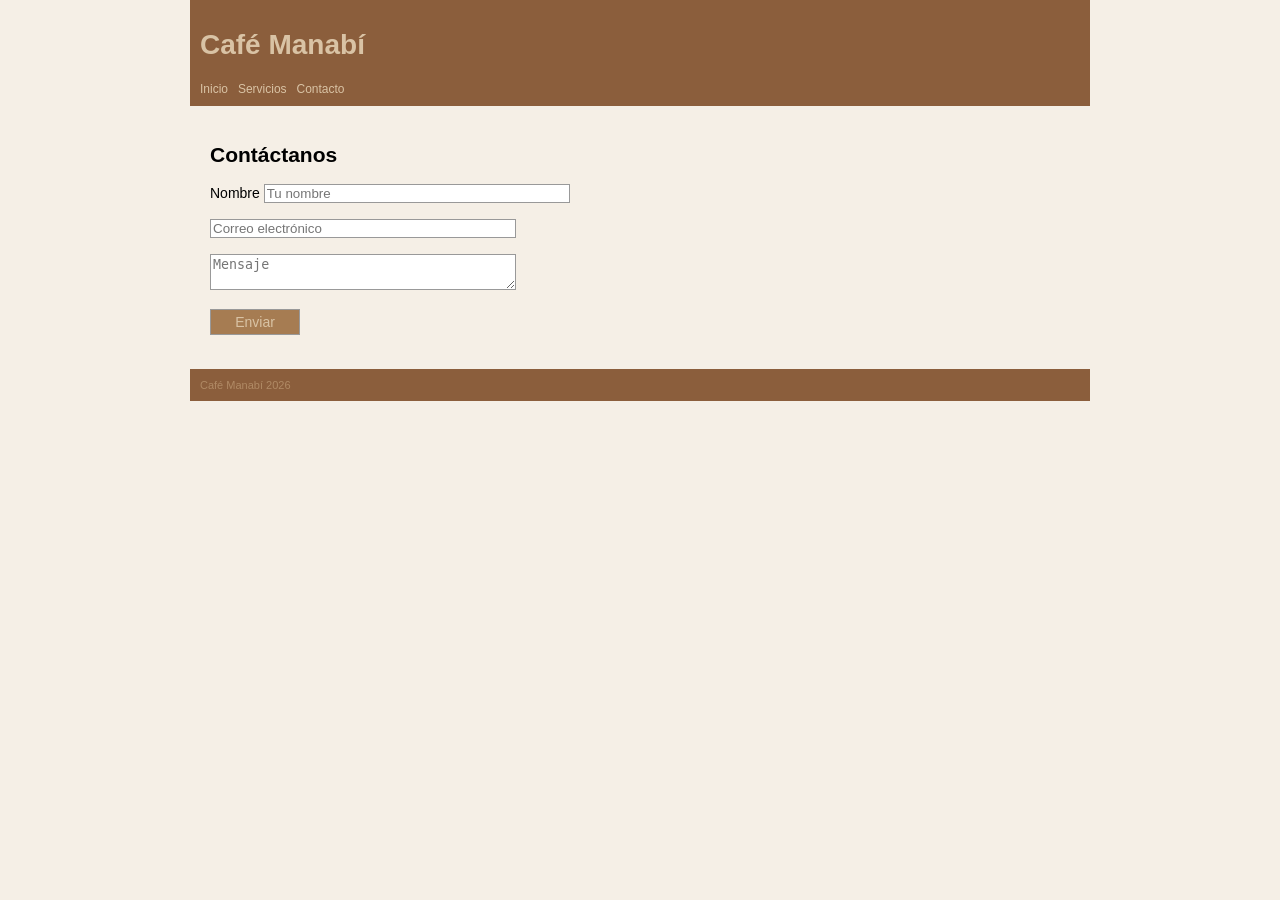
==== contacto.html @ 78db5170 "Version inicial del sitio" ====
<!DOCTYPE html>
<html>
<head>
<meta charset="utf-8">
<title>Inicio</title>
<link rel="stylesheet" href="css/estilos.css">
</head>
<body>
<div class="encabezado">
  <h1>Café Manabí</h1>
  <div class="menu">
    <a href="index.html">Inicio</a>
    <a href="servicios.html">Servicios</a>
    <a href="contacto.html">Contacto</a>
  </div>
</div>

<div class="contenido">
  <h2>Contáctanos</h2>
  <form>
    Nombre
    <input type="text" id="nombre" placeholder="Tu nombre"><br><br>
    <input type="text" id="correo" placeholder="Correo electrónico"><br><br>
    <textarea id="mensaje" placeholder="Mensaje"></textarea><br><br>
    <div class="boton" onclick="enviar()">Enviar</div>
  </form>
  <p id="resultado"></p>
</div>

<div class="pie">Café Manabí 2026</div>
<script src="js/app.js"></script>
</body>
</html>
---- css/estilos.css ----
body { font-family: Arial; font-size: 14px; width: 900px; margin: 0 auto; background: #f5efe6; }
.encabezado { background: #8b5e3c; padding: 10px; }
.encabezado h1 { color: #d9c3a5; font-size: 28px; }
.menu a { color: #d9c3a5; margin-right: 6px; text-decoration: none; font-size: 12px; }
.contenido { padding: 20px; }
a { color: #c9a27a; }
.pregunta { background: #a67c52; color: #d9c3a5; padding: 8px; margin-top: 6px; cursor: pointer; }
.respuesta { display: none; padding: 8px; }
input, textarea, .boton { outline: none; border: 1px solid #999; width: 300px; }
.boton { background: #a67c52; color: #d9c3a5; text-align: center; padding: 4px; cursor: pointer; width: 80px; }
#resultado { colour: red; }
.pie { background: #8b5e3c; color: #b08a65; padding: 10px; font-size: 11px; }
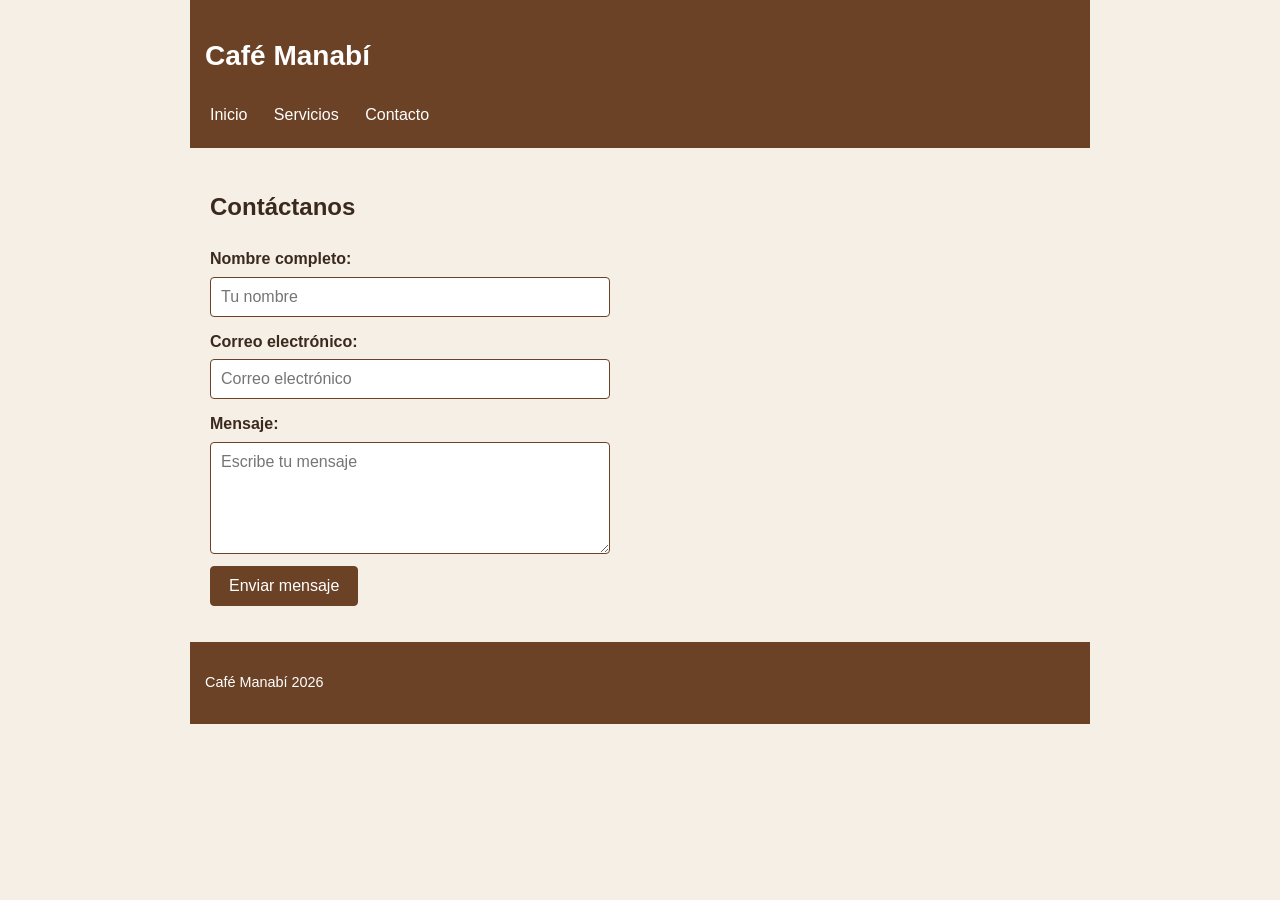
==== commit 62967437: "Correcciones de accesibilidad del sitio web" ====
--- a/contacto.html
+++ b/contacto.html
@@ -1,33 +1,89 @@
+
 <!DOCTYPE html>
-<html>
+<html lang="es">
+
 <head>
-<meta charset="utf-8">
-<title>Inicio</title>
-<link rel="stylesheet" href="css/estilos.css">
+    <meta charset="utf-8">
+    <meta name="viewport" content="width=device-width, initial-scale=1.0">
+
+    <title>Contacto - Café Manabí</title>
+
+    <link rel="stylesheet" href="css/estilos.css">
+    <script src="js/app.js" defer></script>
 </head>
+
 <body>
-<div class="encabezado">
-  <h1>Café Manabí</h1>
-  <div class="menu">
-    <a href="index.html">Inicio</a>
-    <a href="servicios.html">Servicios</a>
-    <a href="contacto.html">Contacto</a>
-  </div>
-</div>
 
-<div class="contenido">
-  <h2>Contáctanos</h2>
-  <form>
-    Nombre
-    <input type="text" id="nombre" placeholder="Tu nombre"><br><br>
-    <input type="text" id="correo" placeholder="Correo electrónico"><br><br>
-    <textarea id="mensaje" placeholder="Mensaje"></textarea><br><br>
-    <div class="boton" onclick="enviar()">Enviar</div>
-  </form>
-  <p id="resultado"></p>
-</div>
+    <header class="encabezado">
 
-<div class="pie">Café Manabí 2026</div>
-<script src="js/app.js"></script>
+        <h1>Café Manabí</h1>
+
+        <nav class="menu" aria-label="Menú principal">
+            <a href="index.html">Inicio</a>
+            <a href="servicios.html">Servicios</a>
+            <a href="contacto.html">Contacto</a>
+        </nav>
+
+    </header>
+
+    <main class="contenido">
+
+        <section>
+
+            <h2>Contáctanos</h2>
+
+            <form novalidate>
+
+                <label for="nombre">Nombre completo:</label>
+
+                <input
+                    type="text"
+                    id="nombre"
+                    name="nombre"
+                    placeholder="Tu nombre"
+                    autocomplete="name"
+                    required
+                >
+
+                <label for="correo">Correo electrónico:</label>
+
+                <input
+                    type="email"
+                    id="correo"
+                    name="correo"
+                    placeholder="Correo electrónico"
+                    autocomplete="email"
+                    required
+                >
+
+                <label for="mensaje">Mensaje:</label>
+
+                <textarea
+                    id="mensaje"
+                    name="mensaje"
+                    placeholder="Escribe tu mensaje"
+                    rows="5"
+                ></textarea>
+
+                <button class="boton" type="submit">
+                    Enviar mensaje
+                </button>
+
+            </form>
+
+            <p
+                id="resultado"
+                role="status"
+                aria-live="polite"
+            ></p>
+
+        </section>
+
+    </main>
+
+    <footer class="pie">
+        <p>Café Manabí 2026</p>
+    </footer>
+
 </body>
 </html>
--- a/css/estilos.css
+++ b/css/estilos.css
@@ -1,12 +1,203 @@
-body { font-family: Arial; font-size: 14px; width: 900px; margin: 0 auto; background: #f5efe6; }
-.encabezado { background: #8b5e3c; padding: 10px; }
-.encabezado h1 { color: #d9c3a5; font-size: 28px; }
-.menu a { color: #d9c3a5; margin-right: 6px; text-decoration: none; font-size: 12px; }
-.contenido { padding: 20px; }
-a { color: #c9a27a; }
-.pregunta { background: #a67c52; color: #d9c3a5; padding: 8px; margin-top: 6px; cursor: pointer; }
-.respuesta { display: none; padding: 8px; }
-input, textarea, .boton { outline: none; border: 1px solid #999; width: 300px; }
-.boton { background: #a67c52; color: #d9c3a5; text-align: center; padding: 4px; cursor: pointer; width: 80px; }
-#resultado { colour: red; }
-.pie { background: #8b5e3c; color: #b08a65; padding: 10px; font-size: 11px; }
+
+/* ESTILOS GENERALES */
+* {
+    box-sizing: border-box;
+}
+
+body {
+    font-family: Arial, sans-serif;
+    font-size: 1rem;
+    max-width: 900px;
+    width: 100%;
+    margin: 0 auto;
+    background: #f5efe6;
+    color: #3b291e;
+    line-height: 1.6;
+}
+
+/* ENCABEZADO */
+.encabezado {
+    background: #6b4226;
+    padding: 15px;
+}
+
+.encabezado h1 {
+    color: #ffffff;
+    font-size: 1.75rem;
+}
+
+/* MENÚ */
+.menu a {
+    color: #ffffff;
+    margin-right: 12px;
+    text-decoration: none;
+    font-size: 1rem;
+    display: inline-block;
+    padding: 5px;
+}
+
+/* CONTENIDO */
+.contenido {
+    padding: 20px;
+}
+
+.contenido img {
+    max-width: 100%;
+    height: auto;
+}
+
+/* ENLACES */
+a {
+    color: #633a20;
+    text-decoration: underline;
+}
+
+a:hover {
+    color: #3b291e;
+}
+
+/* PREGUNTAS FRECUENTES */
+.pregunta {
+    display: block;
+    width: 100%;
+    background: #6b4226;
+    color: #ffffff;
+    padding: 12px;
+    margin-top: 8px;
+    border: none;
+    cursor: pointer;
+    text-align: left;
+    font-size: 1rem;
+}
+
+.respuesta {
+    padding: 12px;
+    background: #ffffff;
+    color: #3b291e;
+}
+
+.respuesta[hidden] {
+    display: none;
+}
+
+/* FORMULARIOS */
+label {
+    display: block;
+    margin-top: 12px;
+    font-weight: bold;
+}
+
+input,
+textarea {
+    display: block;
+    width: 100%;
+    max-width: 400px;
+    padding: 10px;
+    margin-top: 5px;
+    border: 1px solid #6b4226;
+    border-radius: 4px;
+    font-family: Arial, sans-serif;
+    font-size: 1rem;
+    background: #ffffff;
+    color: #3b291e;
+}
+
+textarea {
+    resize: vertical;
+}
+
+/* BOTONES */
+.boton {
+    display: inline-block;
+    background: #6b4226;
+    color: #ffffff;
+    text-align: center;
+    padding: 10px 18px;
+    margin-top: 12px;
+    border: 1px solid #6b4226;
+    border-radius: 4px;
+    cursor: pointer;
+    font-size: 1rem;
+}
+
+/* MENSAJES DEL FORMULARIO */
+#resultado {
+    font-weight: bold;
+}
+
+.error {
+    color: #a00000;
+}
+
+.exito {
+    color: #176b32;
+}
+
+/* TABLAS */
+table {
+    width: 100%;
+    border-collapse: collapse;
+    margin-top: 15px;
+    background: #ffffff;
+}
+
+caption {
+    font-weight: bold;
+    padding: 10px;
+    color: #3b291e;
+}
+
+th,
+td {
+    border: 1px solid #6b4226;
+    padding: 10px;
+    text-align: left;
+}
+
+th {
+    background: #6b4226;
+    color: #ffffff;
+}
+
+/* PIE DE PÁGINA */
+.pie {
+    background: #6b4226;
+    color: #ffffff;
+    padding: 15px;
+    font-size: 0.9rem;
+}
+
+/* INDICADOR DE FOCO */
+a:focus-visible,
+button:focus-visible,
+input:focus-visible,
+textarea:focus-visible {
+    outline: 3px solid #b45309;
+    outline-offset: 3px;
+}
+
+/* DISEÑO ADAPTABLE */
+@media screen and (max-width: 600px) {
+
+    body {
+        width: 100%;
+    }
+
+    .contenido {
+        padding: 12px;
+    }
+
+    .menu a {
+        display: inline-block;
+        margin: 4px;
+    }
+
+    .encabezado h1 {
+        font-size: 1.4rem;
+    }
+
+    table {
+        font-size: 0.9rem;
+    }
+
+}
